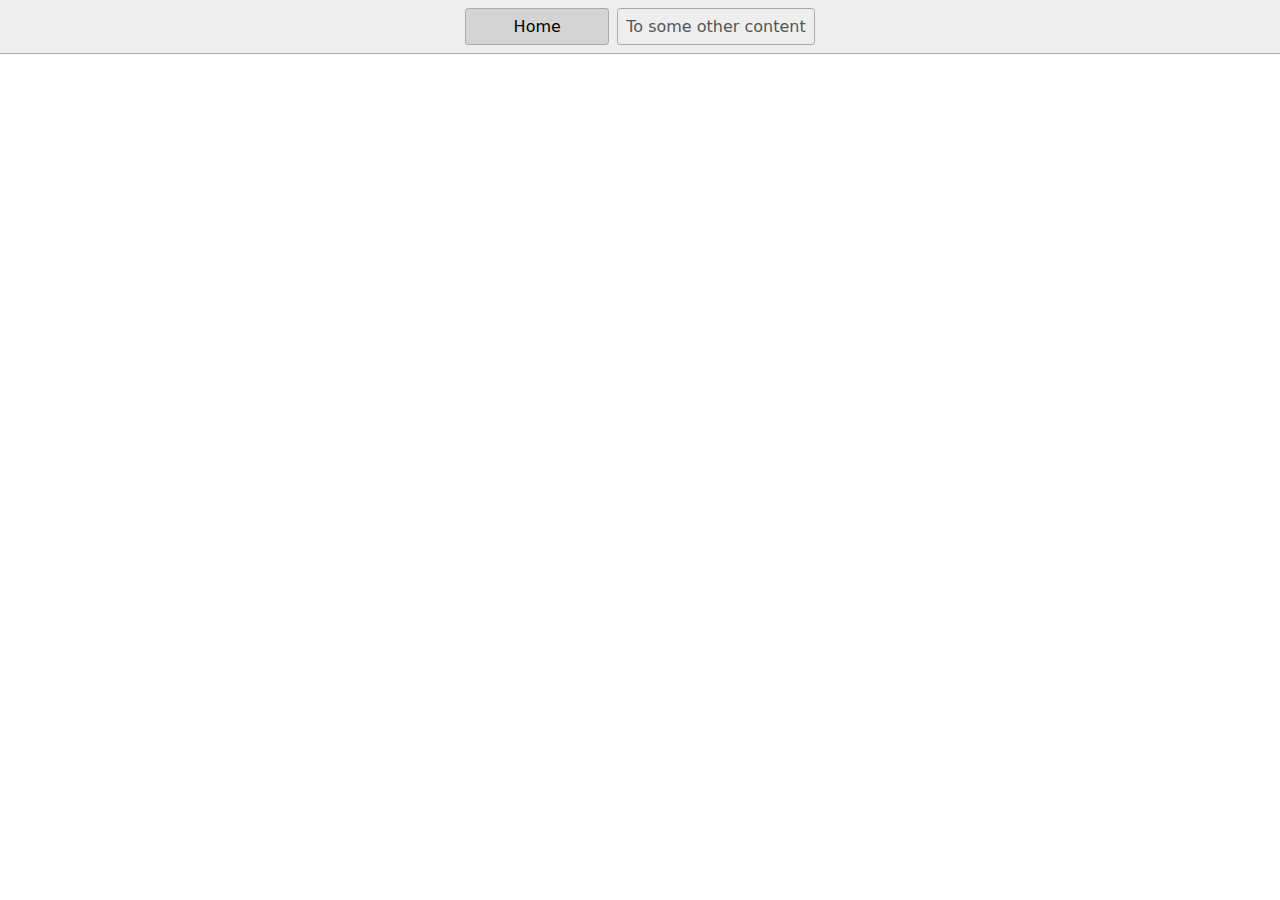
==== index.html @ 934a23f3 "Initial commit" ====
<!DOCTYPE html>
<html lang="en">
  <head>
    <title>Home</title>
    <meta charset="UTF-8" />
    <meta name="viewport" content="width=device-width" />
    <!--
      Need a visual blank slate?
      Remove all code in `styles.css`!
    -->
    <link rel="stylesheet" href="styles.css" />
    <script type="module" src="script.js"></script>
  </head>
  <body>
    <nav>
      <a href="/" aria-current="page">Home</a>
      <a href="/page2.html">To some other content</a>
    </nav>
    <main>
      <img src="">
      
  </body>
</html>
---- styles.css ----
* {
  box-sizing: border-box;
}

body {
  margin: 0;
  font-family: system-ui, sans-serif;
  color: black;
  background-color: white;
}

nav {
  display: flex;
  flex-wrap: wrap;
  align-items: center;
  justify-content: center;
  padding: 0.5rem;
  gap: 0.5rem;
  border-bottom: solid 1px #aaa;
  background-color: #eee;
}

nav a {
  display: inline-block;
  min-width: 9rem;
  padding: 0.5rem;
  border-radius: 0.2rem;
  border: solid 1px #aaa;
  text-align: center;
  text-decoration: none;
  color: #555;
}

nav a[aria-current='page'] {
  color: #000;
  background-color: #d4d4d4;
}

main {
  padding: 1rem;
}

h1 {
  font-size: 15px;
  font-weight: bold;
}
#pa {
  font-size: 15px;
}
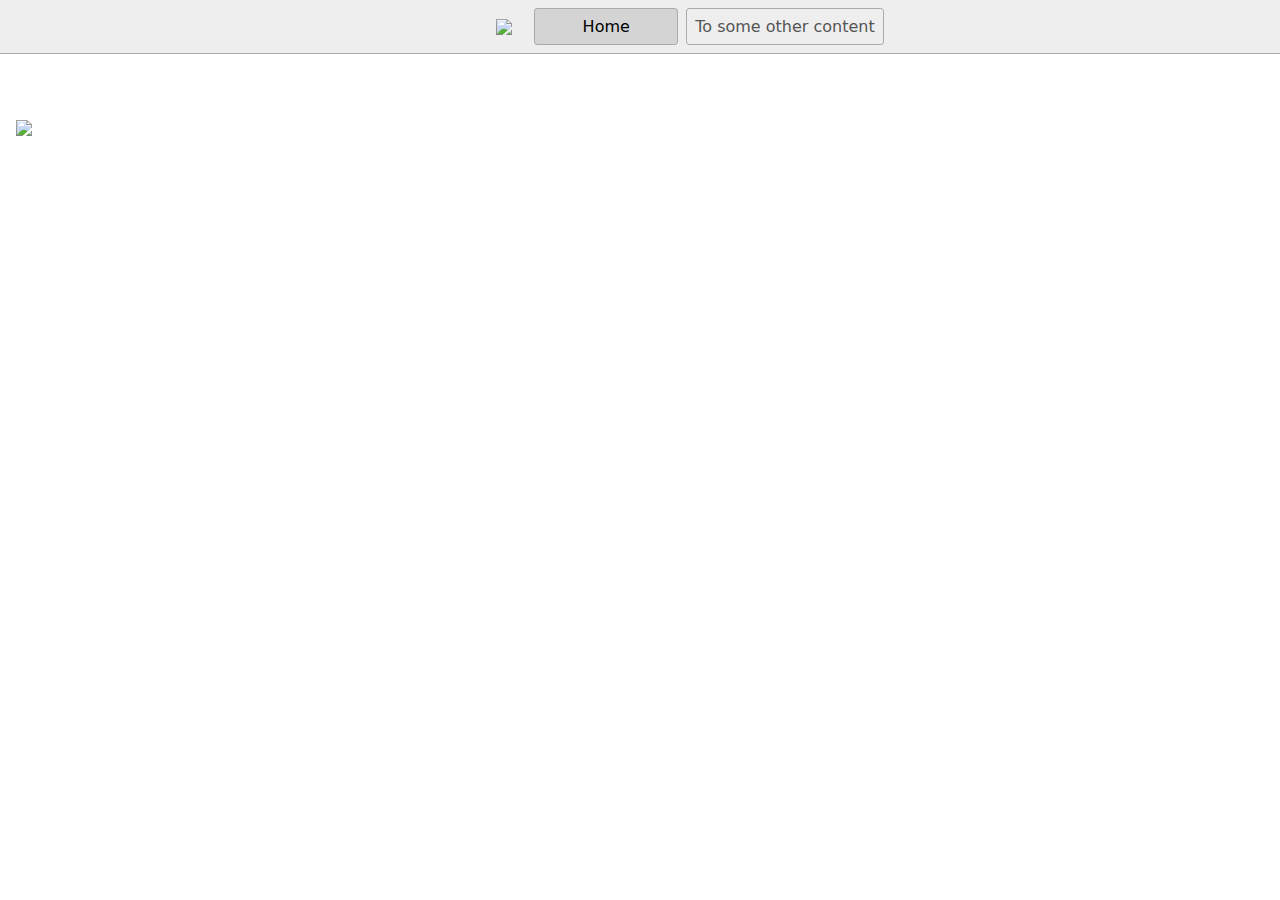
==== commit b5d0d6da: "1 file modified, 1 deleted" ====
--- a/index.html
+++ b/index.html
@@ -13,11 +13,12 @@
   </head>
   <body>
     <nav>
+     <img src="https://ag-quiz-2022.surge.sh/logo.jpg" style="width:30px; margin-left:100px">
       <a href="/" aria-current="page">Home</a>
       <a href="/page2.html">To some other content</a>
     </nav>
     <main>
-      <img src="">
+      <img src="https://ag-quiz-2022.surge.sh/background.webp" style="width:700px; margin-top:50px">
       
   </body>
 </html>
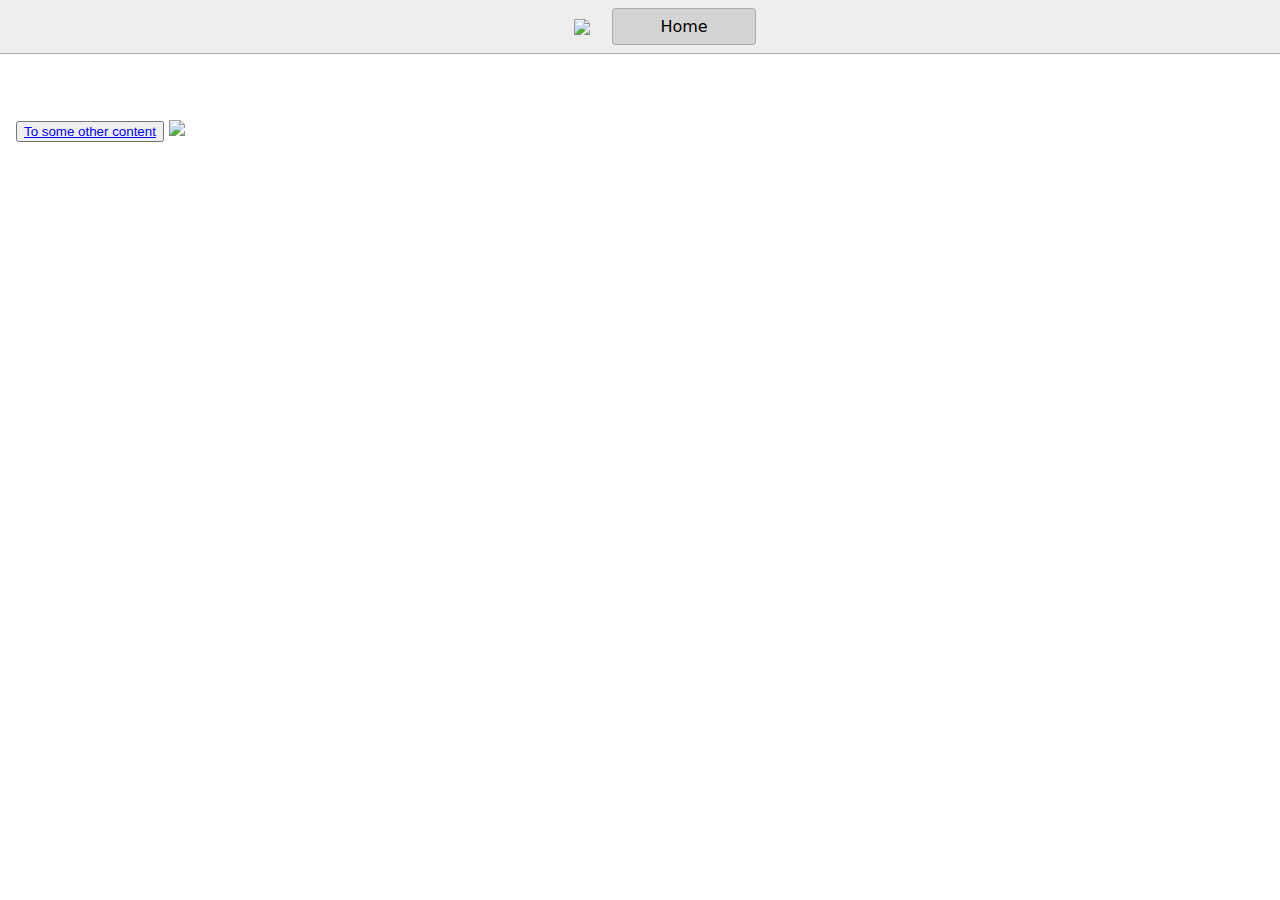
==== commit c5b5e5b9: "1 file modified" ====
--- a/index.html
+++ b/index.html
@@ -13,11 +13,11 @@
   </head>
   <body>
     <nav>
-     <img src="https://ag-quiz-2022.surge.sh/logo.jpg" style="width:30px; margin-left:100px">
+     <img src="https://ag-quiz-2022.surge.sh/logo.jpg" style="width:30px; margin-left:50px">
       <a href="/" aria-current="page">Home</a>
-      <a href="/page2.html">To some other content</a>
     </nav>
     <main>
+      <button><a href="/page2.html">To some other content</a></button>
       <img src="https://ag-quiz-2022.surge.sh/background.webp" style="width:700px; margin-top:50px">
       
   </body>
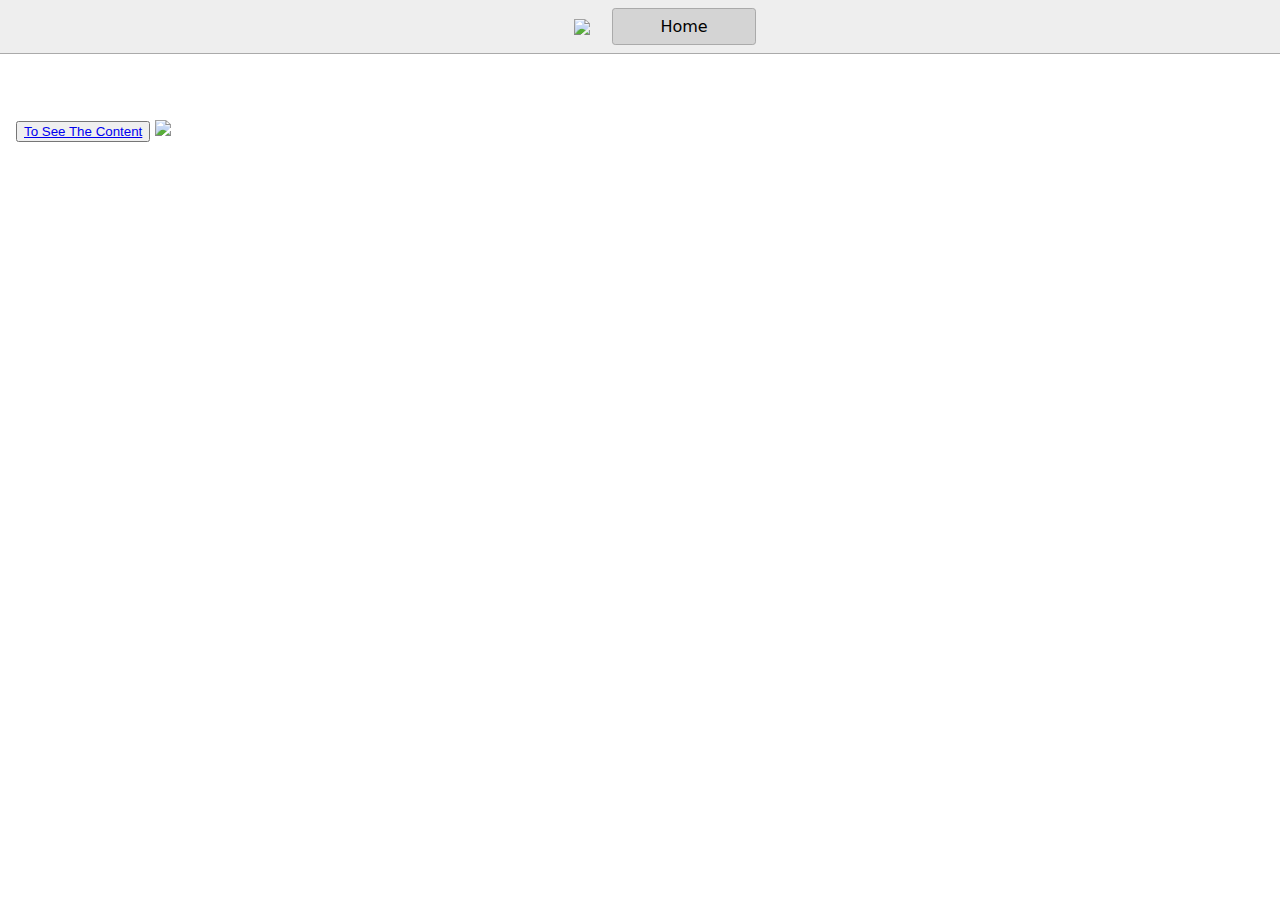
==== commit 217a5bd9: "3 files modified" ====
--- a/index.html
+++ b/index.html
@@ -4,10 +4,6 @@
     <title>Home</title>
     <meta charset="UTF-8" />
     <meta name="viewport" content="width=device-width" />
-    <!--
-      Need a visual blank slate?
-      Remove all code in `styles.css`!
-    -->
     <link rel="stylesheet" href="styles.css" />
     <script type="module" src="script.js"></script>
   </head>
@@ -17,8 +13,7 @@
       <a href="/" aria-current="page">Home</a>
     </nav>
     <main>
-      <button><a href="/page2.html">To some other content</a></button>
-      <img src="https://ag-quiz-2022.surge.sh/background.webp" style="width:700px; margin-top:50px">
-      
+      <button><a href="/page2.html">To See The Content</a></button>
+      <img src="https://ag-quiz-2022.surge.sh/background.webp" style="width:700px; margin-top:50px">   
   </body>
 </html>
